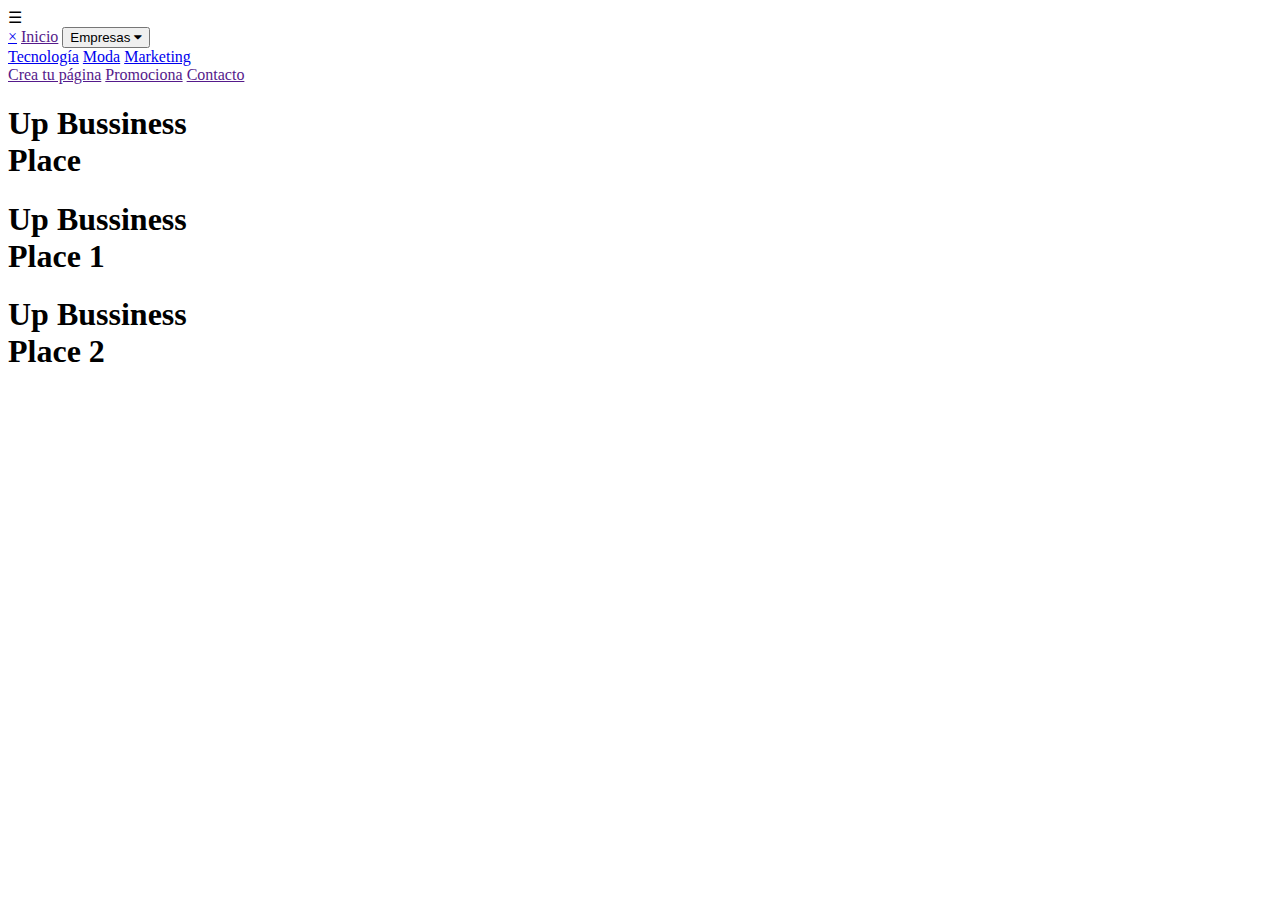
==== index.html @ 457d01dc "Add files via upload" ====
<!DOCTYPE html>
<html lang="es">
<head>
  <!---Meta--->
  <meta charset="utf-8">
  <meta name="viewport" content="width=device-width, initial-scale=1">
  <meta name="description" content="descricipción">
  <meta name="robots" content="index">
  <meta name="robots" content="follow">
  <meta name="keywords" content="página - página web">
  <!---Page Icon---> 
  <link rel="shortcut icon" href="multimedia/logo.png">
  <!--CSS Documents-->
  <link rel="stylesheet" type="text/css" href="styles/normalize.css">
  <link rel="stylesheet" type="text/css" href="styles/style.css">
  <link rel="stylesheet" type="text/css" href="styles/navbar.css">
  <link rel="stylesheet" type="text/css" href="styles/header.css">
  <link rel="stylesheet" type="text/css" href="styles/section.css">
  <link rel="stylesheet" type="text/css" href="styles/aside.css">
  <link rel="stylesheet" type="text/css" href="styles/footer.css">
  <link rel="stylesheet" href="https://cdnjs.cloudflare.com/ajax/libs/font-awesome/4.7.0/css/font-awesome.min.css">
  <!--Fonts-->
    <!--Font 1-->
  <title> Up Bussiness | Place </title>
</head>
<body>

  <span onclick="openNav()">&#9776;</span>
    <nav id="mySidenav">
    <a href="javascript:void(0)" class="closebtn" onclick="closeNav()">&times;</a>
    <a href=""><img src="">Inicio</a>

      <button class="dropdown-btn">Empresas 
        <i class="fa fa-caret-down"></i>
      </button>
      <div class="dropdown-container">
        <a href="#">Tecnología</a>
        <a href="#">Moda</a>
        <a href="#">Marketing</a>
      </div>
      
    <a href=""><img src="">Crea tu página</a>
    <a href=""><img src="">Promociona</a>
    <a href=""><img src="">Contacto</a>
    </nav>
  
  <header>
    <div class="slideshow-container">
      <div class="mySlides fade">
        <h1>Up Bussiness <br> Place</h1>
      </div>

      <div class="mySlides fade">
        <h1>Up Bussiness <br> Place 1</h1>
      </div>

      <div class="mySlides fade">
        <h1>Up Bussiness <br> Place 2</h1>
      </div>
    </div>

    <div style="display: none;">
      <span class="dot"></span> 
      <span class="dot"></span> 
      <span class="dot"></span> 
    </div>
  </header>
  <script src="javascript.js"></script>
</body>
</html>
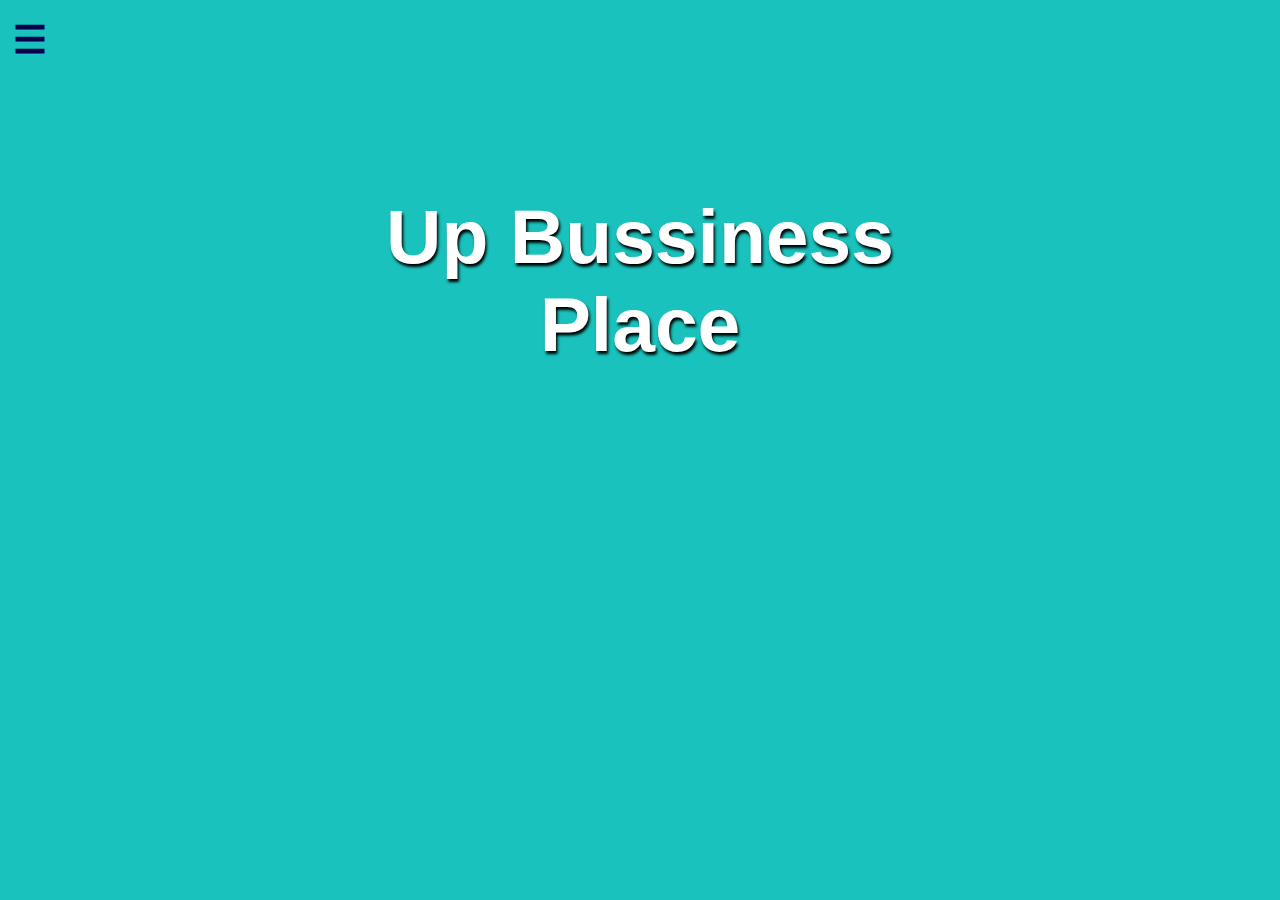
==== commit 15ac5a07: "Update index.html" ====
--- a/index.html
+++ b/index.html
@@ -34,7 +34,7 @@
         <i class="fa fa-caret-down"></i>
       </button>
       <div class="dropdown-container">
-        <a href="#">Tecnología</a>
+        <a href="https://up-bussiness.github.io/place/categoria/tecnologia/">Tecnología</a>
         <a href="#">Moda</a>
         <a href="#">Marketing</a>
       </div>
@@ -67,4 +67,4 @@
   </header>
   <script src="javascript.js"></script>
 </body>
-</html>+</html>
--- a/styles/style.css
+++ b/styles/style.css
@@ -0,0 +1,6 @@
+*
+{
+margin: 0;
+padding: 0;
+box-sizing: border-box;
+}--- a/styles/navbar.css
+++ b/styles/navbar.css
@@ -0,0 +1,70 @@
+nav
+{
+height: 100%;
+width: 0;
+position: fixed;
+z-index: 1;
+top: 0;
+left: 0;
+background-color: rgba(0, 0, 0, 0.9);
+overflow-x: hidden;
+transition: 0.5s;
+padding-top: 60px;
+}
+
+	nav a, .dropdown-btn {
+	  padding: 8px 8px 8px 32px;
+	  text-decoration: none;
+	  text-align: left;
+	  cursor: pointer;
+	  outline: none;
+	  font-size: 25px;
+	  color: #FFFFFF;
+	  display: block;
+	  background: none;
+	  border: none;
+	  width: 100%;
+	  transition: 0.3s;
+	}
+
+	nav a:hover {
+	  color: #f1f1f1;
+	}
+
+	nav .closebtn {
+	  position: absolute;
+	  top: 0;
+	  right: 25px;
+	  font-size: 36px;
+	  margin-left: 50px;
+	}
+
+span
+{
+position: absolute;
+font-size:3vw;
+left: 1vw;
+top: 2vh;
+font-weight: bold;
+color: #06004D;
+cursor: pointer;
+}
+
+
+/* On mouse-over */
+nav a:hover, .dropdown-btn:hover {
+  color: #f1f1f1;
+}
+
+/* Dropdown container (hidden by default). Optional: add a lighter background color and some left padding to change the design of the dropdown content */
+.dropdown-container {
+  display: none;
+  background-color: #262626;
+  padding-left: 8px;
+}
+
+/* Optional: Style the caret down icon */
+.fa-caret-down {
+  float: right;
+  padding-right: 8px;
+}--- a/styles/header.css
+++ b/styles/header.css
@@ -0,0 +1,40 @@
+/*General*/
+	header
+	{
+	height: 100vh;
+	background-color: #19C2BC;
+	/*border: solid black 3px;*/
+	}
+
+	header h1
+	{
+	position: absolute;
+	margin: 15% 0 0 0;
+	text-align: center;
+	font-size: 6vw;
+	width: 100%;
+	/*border: solid black 2px;*/
+	color: rgb(255, 255, 255);
+	text-shadow: 1.5px 3px 3px black;
+	font-family: 'Josefin Sans', sans-serif;
+	z-index: 1;
+	}
+/*Images*/
+	.slideshow-container
+	{
+	width: 100%;
+	}
+
+	.fade
+	{
+	-webkit-animation-name: fade;
+	-webkit-animation-duration: 1.3s;
+	animation-name: fade;
+	animation-duration: 1.3s;
+	}
+
+	@keyframes fade
+	{
+	from {opacity: .7} 
+	to {opacity: 1}
+	}